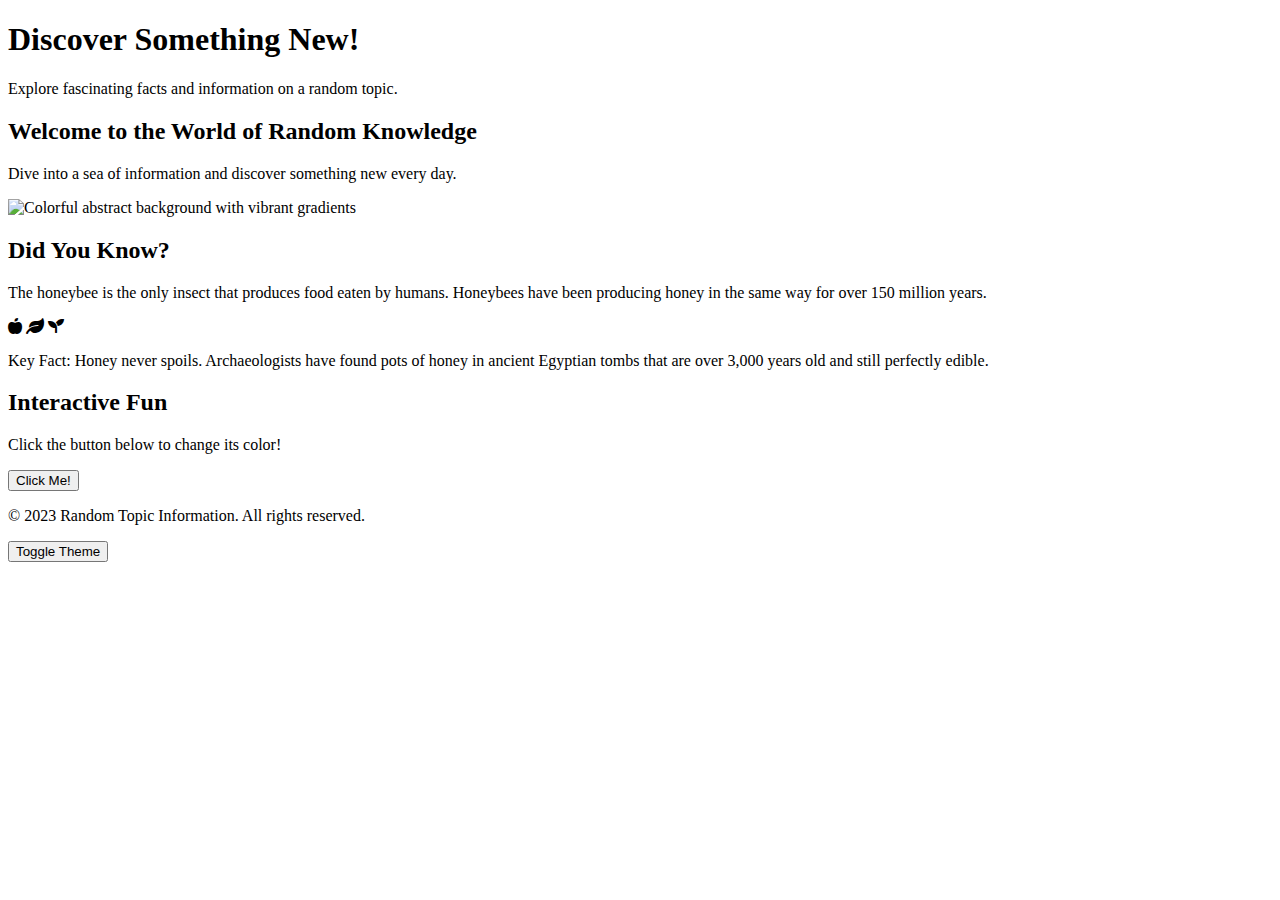
==== index.html @ 88a748a8 "Add files via upload" ====
<!DOCTYPE html>
<html lang="en">

<head>
    <meta charset="UTF-8">
    <meta name="viewport" content="width=device-width, initial-scale=1.0">
    <title>Tester</title>
    <link rel="stylesheet" href="style.css">
    <link rel="manifest" href="https://urnjoya.github.io/tester/json/manifest.json">
    <script src="https://urnjoya.github.io/tester/js/sw-register.js" defer></script>
    <script src="https://cdn.tailwindcss.com">
    </script>
    <link href="https://cdnjs.cloudflare.com/ajax/libs/font-awesome/5.15.3/css/all.min.css" rel="stylesheet" />
    <link href="https://fonts.googleapis.com/css2?family=Roboto:wght@400;700&amp;display=swap" rel="stylesheet" />
</head>

<body>

    <body class="theme-light scroll-smooth">
        <header class="w-full py-4 bg-gradient-to-r from-purple-400 via-pink-500 to-red-500 text-white text-center">
            <h1 class="text-4xl font-bold">
                Discover Something New!
            </h1>
            <p class="text-xl mt-2">
                Explore fascinating facts and information on a random topic.
            </p>
        </header>
        <main class="p-6">
            <!-- Hero Section -->
            <section class="text-center py-12" id="hero">
                <h2 class="text-3xl font-bold mb-4">
                    Welcome to the World of Random Knowledge
                </h2>
                <p class="text-lg mb-6">
                    Dive into a sea of information and discover something new every day.
                </p>
                <img alt="Colorful abstract background with vibrant gradients" class="mx-auto rounded-lg shadow-lg"
                    height="400"
                    src="https://storage.googleapis.com/a1aa/image/I6hRwOnRnheUOhSR-slJiblr979dkfEetoGTaJg5J-E.jpg"
                    width="600" />
            </section>
            <!-- Information Section -->
            <section
                class="py-12 bg-gradient-to-r from-green-400 via-blue-500 to-purple-500 text-white rounded-lg shadow-lg"
                id="information">
                <div class="max-w-4xl mx-auto text-center">
                    <h2 class="text-3xl font-bold mb-4">
                        Did You Know?
                    </h2>
                    <p class="text-lg mb-6">
                        The honeybee is the only insect that produces food eaten by humans. Honeybees have been
                        producing honey in the same way for over 150 million years.
                    </p>
                    <div class="flex justify-center items-center space-x-4">
                        <i class="fas fa-apple-alt text-4xl">
                        </i>
                        <i class="fas fa-leaf text-4xl">
                        </i>
                        <i class="fas fa-seedling text-4xl">
                        </i>
                    </div>
                    <p class="text-xl font-bold mt-6">
                        Key Fact: Honey never spoils. Archaeologists have found pots of honey in ancient Egyptian tombs
                        that are over 3,000 years old and still perfectly edible.
                    </p>
                </div>
            </section>
            <!-- Interactive Section -->
            <section class="py-12 text-center" id="interactive">
                <h2 class="text-3xl font-bold mb-4">
                    Interactive Fun
                </h2>
                <p class="text-lg mb-6">
                    Click the button below to change its color!
                </p>
                <button
                    class="px-6 py-3 bg-blue-500 text-white font-bold rounded-lg shadow-lg transition duration-300 ease-in-out transform hover:scale-105"
                    id="colorButton">
                    Click Me!
                </button>
            </section>
        </main>
        <footer class="w-full py-4 bg-gradient-to-r from-purple-400 via-pink-500 to-red-500 text-white text-center">
            <p>
                © 2023 Random Topic Information. All rights reserved.
            </p>
            <button class="mt-2 px-4 py-2 bg-white text-purple-500 font-bold rounded-lg shadow-lg" id="themeToggle">
                Toggle Theme
            </button>
        </footer>
        <!-- <button id="installBtn">Install Button</button> -->
        <script src="app.js"></script>
    </body>

</html>
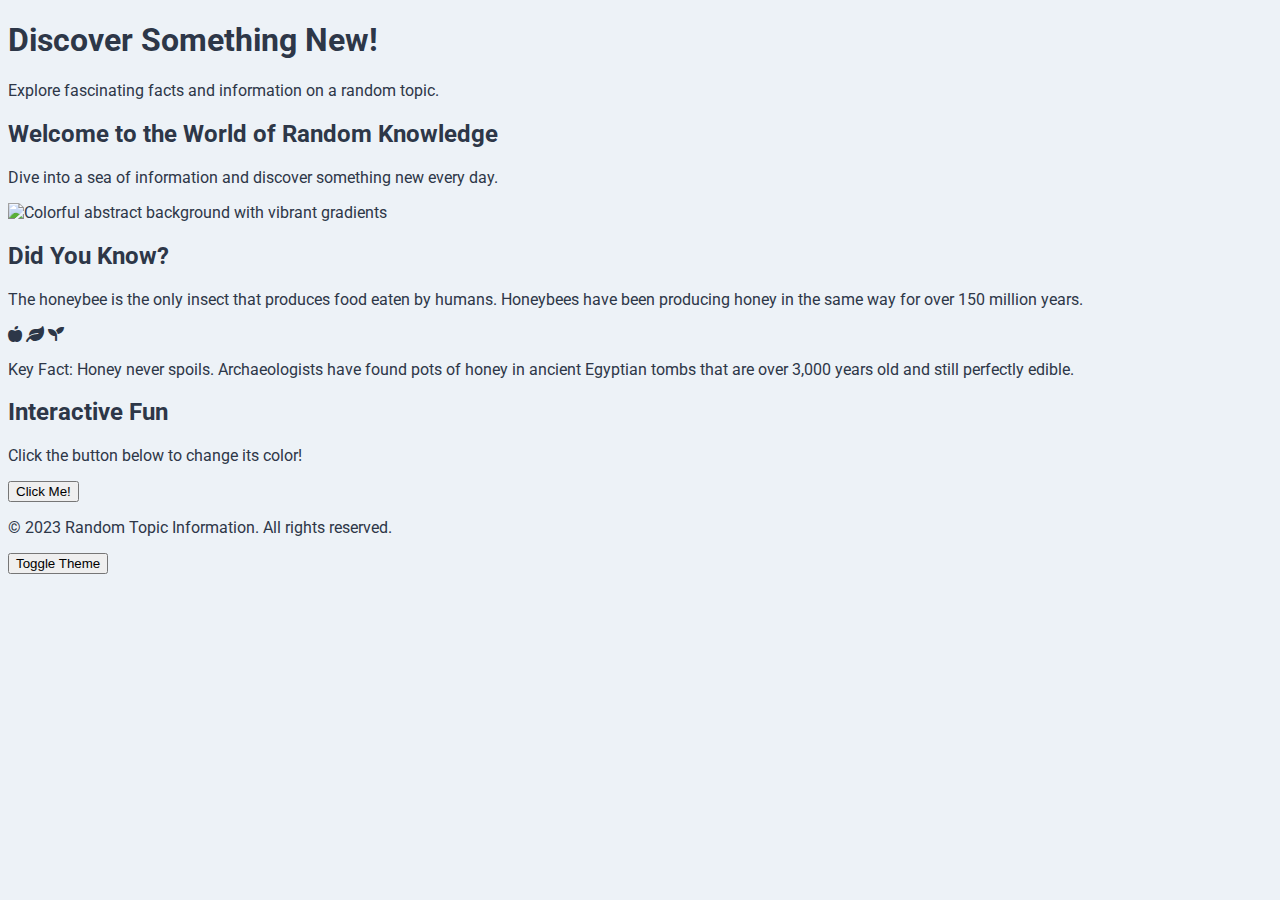
==== commit 63a60a52: "Update index.html" ====
--- a/index.html
+++ b/index.html
@@ -5,7 +5,7 @@
     <meta charset="UTF-8">
     <meta name="viewport" content="width=device-width, initial-scale=1.0">
     <title>Tester</title>
-    <link rel="stylesheet" href="style.css">
+    <link rel="stylesheet" href="https://urnjoya.github.io/tester/style/style.css">
     <link rel="manifest" href="https://urnjoya.github.io/tester/json/manifest.json">
     <script src="https://urnjoya.github.io/tester/js/sw-register.js" defer></script>
     <script src="https://cdn.tailwindcss.com">
@@ -75,7 +75,7 @@
                 </p>
                 <button
                     class="px-6 py-3 bg-blue-500 text-white font-bold rounded-lg shadow-lg transition duration-300 ease-in-out transform hover:scale-105"
-                    id="colorButton">
+                    id="colorButton" onclick="clearCacheAndRefresh()" >
                     Click Me!
                 </button>
             </section>
@@ -89,7 +89,7 @@
             </button>
         </footer>
         <!-- <button id="installBtn">Install Button</button> -->
-        <script src="app.js"></script>
+        <script src="https://urnjoya.github.io/tester/js/app.js"></script>
     </body>
 
-</html>+</html>
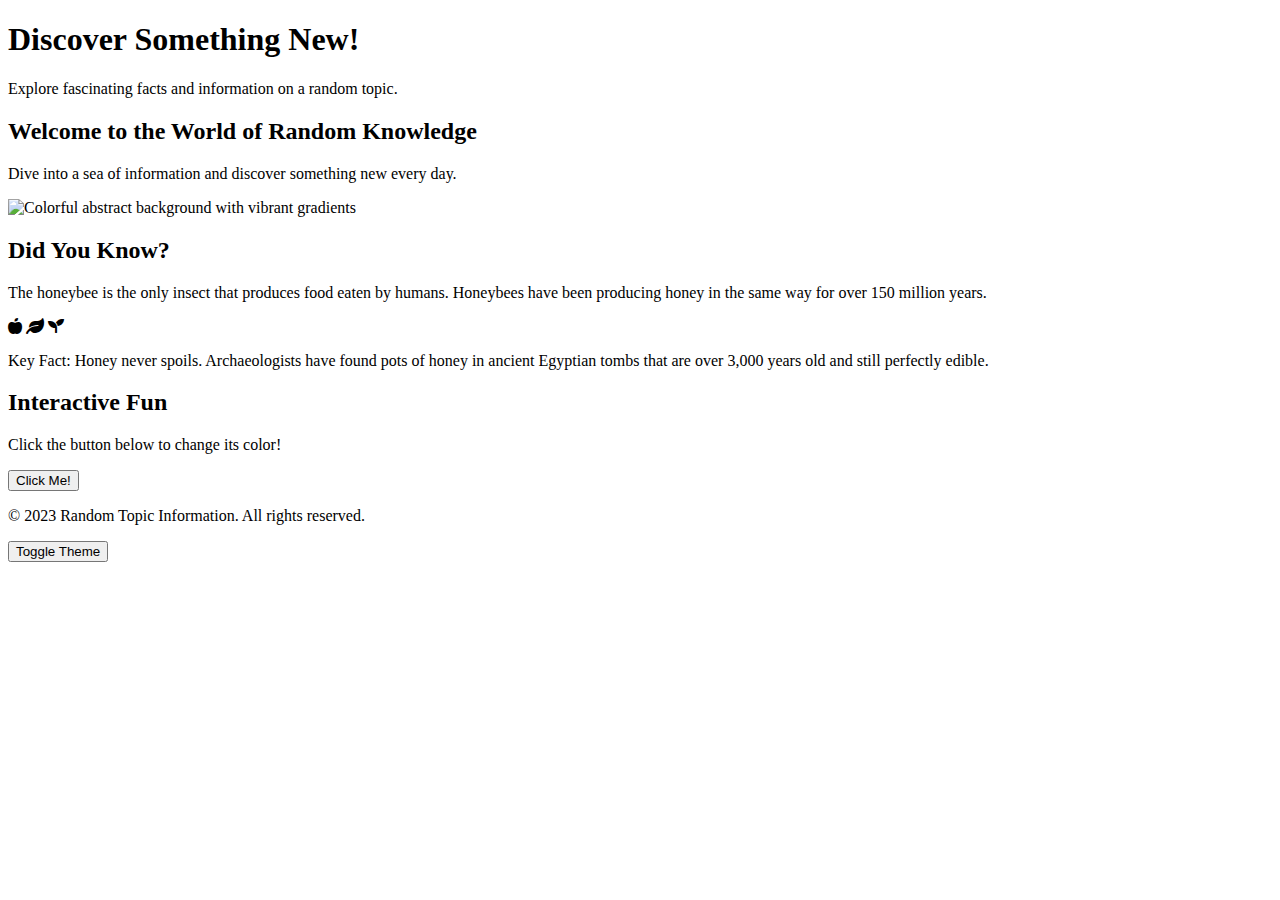
==== commit 68fc04ad: "Update index.html" ====
--- a/index.html
+++ b/index.html
@@ -5,9 +5,9 @@
     <meta charset="UTF-8">
     <meta name="viewport" content="width=device-width, initial-scale=1.0">
     <title>Tester</title>
-    <link rel="stylesheet" href="https://urnjoya.github.io/tester/style/style.css">
-    <link rel="manifest" href="https://urnjoya.github.io/tester/json/manifest.json">
-    <script src="https://urnjoya.github.io/tester/js/sw-register.js" defer></script>
+    <link rel="stylesheet" href="/tester/style/style.css">
+    <link rel="manifest" href="/tester/json/manifest.json">
+    <script src="/tester/js/sw-register.js" defer></script>
     <script src="https://cdn.tailwindcss.com">
     </script>
     <link href="https://cdnjs.cloudflare.com/ajax/libs/font-awesome/5.15.3/css/all.min.css" rel="stylesheet" />
@@ -89,7 +89,7 @@
             </button>
         </footer>
         <!-- <button id="installBtn">Install Button</button> -->
-        <script src="https://urnjoya.github.io/tester/js/app.js"></script>
+        <script src="/tester/js/app.js"></script>
     </body>
 
 </html>
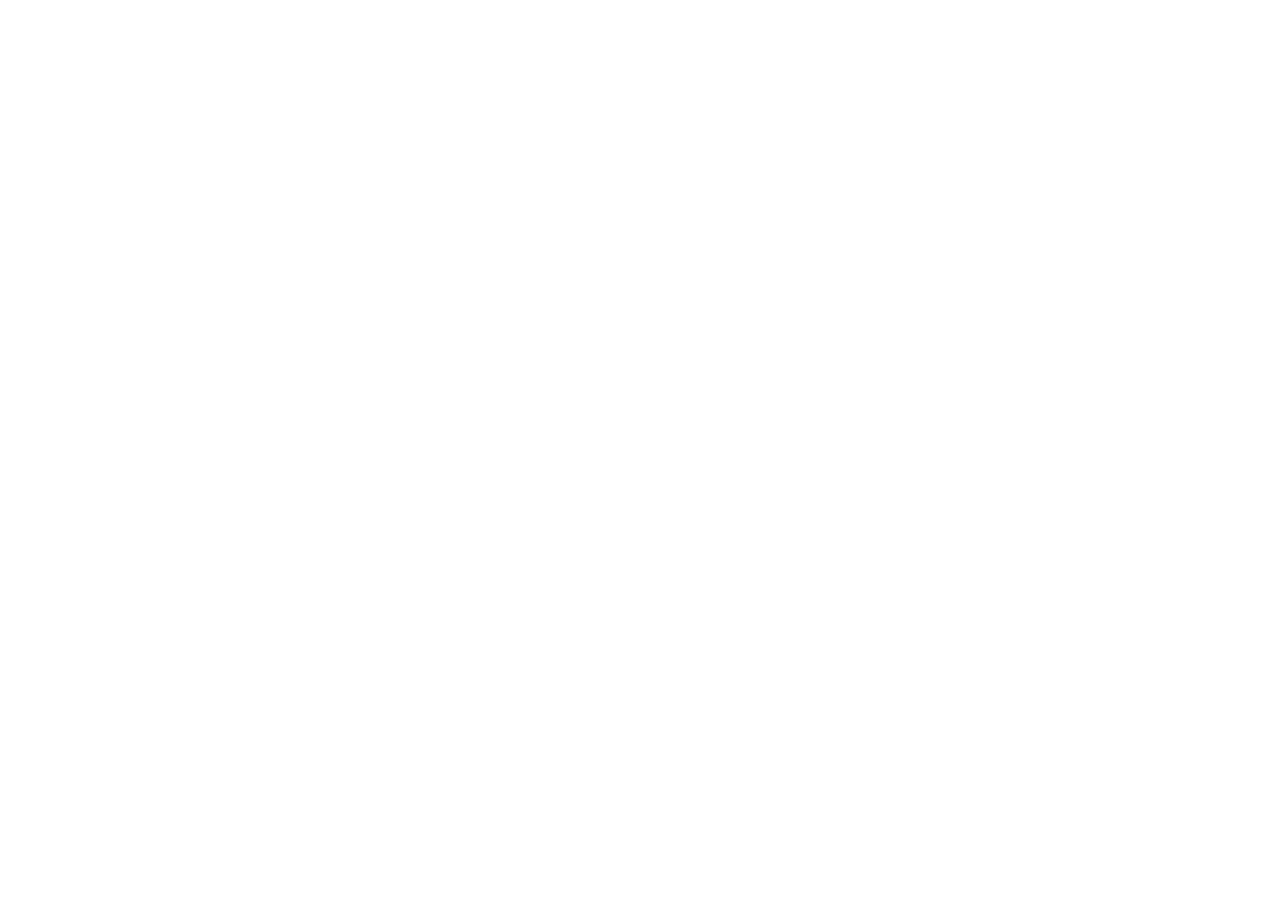
==== commit d02d67ab: "Update index.html" ====
--- a/index.html
+++ b/index.html
@@ -16,80 +16,11 @@
 
 <body>
 
-    <body class="theme-light scroll-smooth">
-        <header class="w-full py-4 bg-gradient-to-r from-purple-400 via-pink-500 to-red-500 text-white text-center">
-            <h1 class="text-4xl font-bold">
-                Discover Something New!
-            </h1>
-            <p class="text-xl mt-2">
-                Explore fascinating facts and information on a random topic.
-            </p>
-        </header>
-        <main class="p-6">
-            <!-- Hero Section -->
-            <section class="text-center py-12" id="hero">
-                <h2 class="text-3xl font-bold mb-4">
-                    Welcome to the World of Random Knowledge
-                </h2>
-                <p class="text-lg mb-6">
-                    Dive into a sea of information and discover something new every day.
-                </p>
-                <img alt="Colorful abstract background with vibrant gradients" class="mx-auto rounded-lg shadow-lg"
-                    height="400"
-                    src="https://storage.googleapis.com/a1aa/image/I6hRwOnRnheUOhSR-slJiblr979dkfEetoGTaJg5J-E.jpg"
-                    width="600" />
-            </section>
-            <!-- Information Section -->
-            <section
-                class="py-12 bg-gradient-to-r from-green-400 via-blue-500 to-purple-500 text-white rounded-lg shadow-lg"
-                id="information">
-                <div class="max-w-4xl mx-auto text-center">
-                    <h2 class="text-3xl font-bold mb-4">
-                        Did You Know?
-                    </h2>
-                    <p class="text-lg mb-6">
-                        The honeybee is the only insect that produces food eaten by humans. Honeybees have been
-                        producing honey in the same way for over 150 million years.
-                    </p>
-                    <div class="flex justify-center items-center space-x-4">
-                        <i class="fas fa-apple-alt text-4xl">
-                        </i>
-                        <i class="fas fa-leaf text-4xl">
-                        </i>
-                        <i class="fas fa-seedling text-4xl">
-                        </i>
-                    </div>
-                    <p class="text-xl font-bold mt-6">
-                        Key Fact: Honey never spoils. Archaeologists have found pots of honey in ancient Egyptian tombs
-                        that are over 3,000 years old and still perfectly edible.
-                    </p>
-                </div>
-            </section>
-            <!-- Interactive Section -->
-            <section class="py-12 text-center" id="interactive">
-                <h2 class="text-3xl font-bold mb-4">
-                    Interactive Fun
-                </h2>
-                <p class="text-lg mb-6">
-                    Click the button below to change its color!
-                </p>
-                <button
-                    class="px-6 py-3 bg-blue-500 text-white font-bold rounded-lg shadow-lg transition duration-300 ease-in-out transform hover:scale-105"
-                    id="colorButton" onclick="clearCacheAndRefresh()" >
-                    Click Me!
-                </button>
-            </section>
-        </main>
-        <footer class="w-full py-4 bg-gradient-to-r from-purple-400 via-pink-500 to-red-500 text-white text-center">
-            <p>
-                © 2023 Random Topic Information. All rights reserved.
-            </p>
-            <button class="mt-2 px-4 py-2 bg-white text-purple-500 font-bold rounded-lg shadow-lg" id="themeToggle">
-                Toggle Theme
-            </button>
-        </footer>
+    
         <!-- <button id="installBtn">Install Button</button> -->
         <script src="/tester/js/app.js"></script>
+        <script src="/tester/js/force_refresh.js"></script>
+        <script src="/tester/js/script.js"></script>
     </body>
 
 </html>
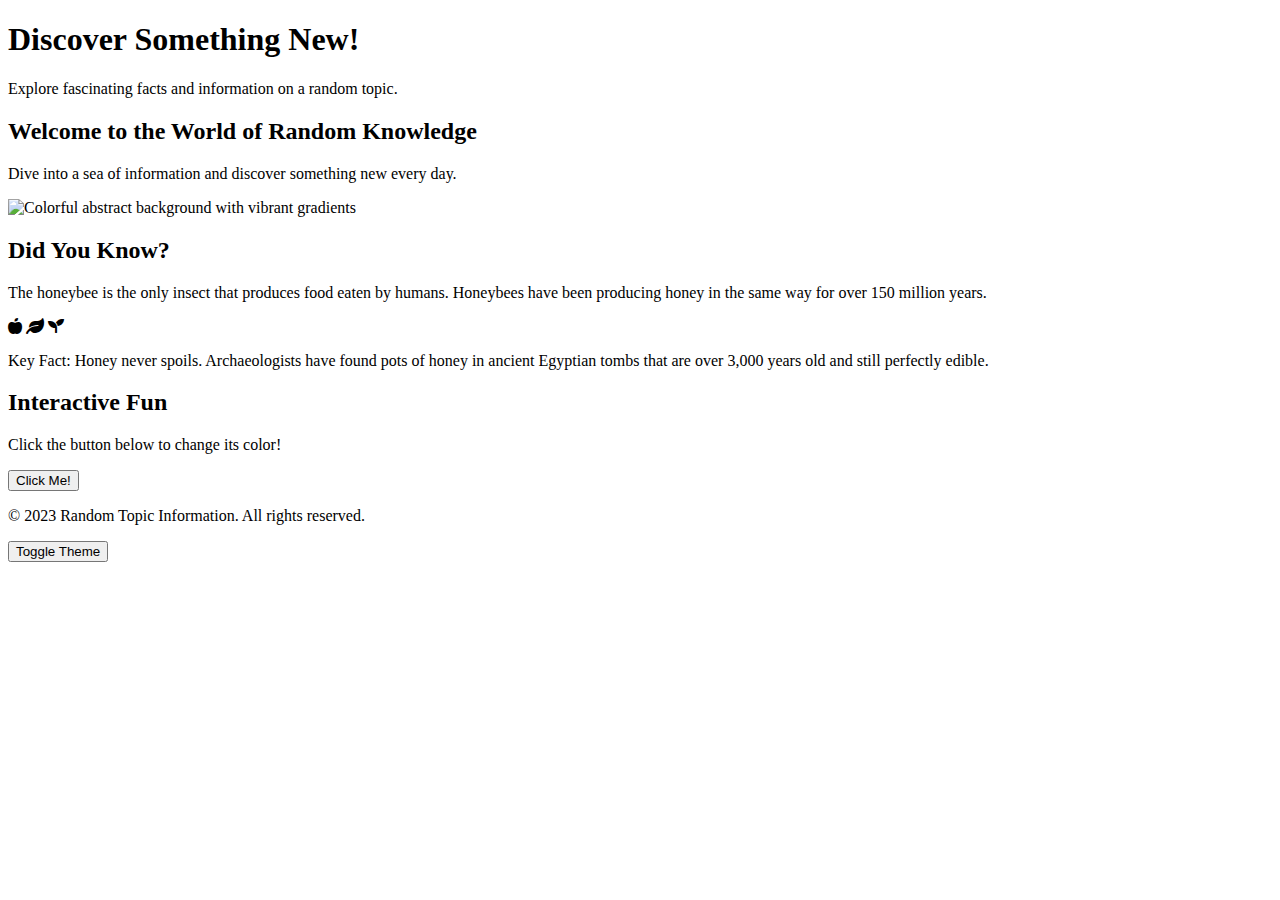
==== commit 81267ad5: "reconfirm" ====
--- a/index.html
+++ b/index.html
@@ -16,7 +16,78 @@
 
 <body>
 
-    
+<body class="theme-light scroll-smooth">
+        <header class="w-full py-4 bg-gradient-to-r from-purple-400 via-pink-500 to-red-500 text-white text-center">
+            <h1 class="text-4xl font-bold">
+                Discover Something New!
+            </h1>
+            <p class="text-xl mt-2">
+                Explore fascinating facts and information on a random topic.
+            </p>
+        </header>
+        <main class="p-6">
+            <!-- Hero Section -->
+            <section class="text-center py-12" id="hero">
+                <h2 class="text-3xl font-bold mb-4">
+                    Welcome to the World of Random Knowledge
+                </h2>
+                <p class="text-lg mb-6">
+                    Dive into a sea of information and discover something new every day.
+                </p>
+                <img alt="Colorful abstract background with vibrant gradients" class="mx-auto rounded-lg shadow-lg"
+                    height="400"
+                    src="https://storage.googleapis.com/a1aa/image/I6hRwOnRnheUOhSR-slJiblr979dkfEetoGTaJg5J-E.jpg"
+                    width="600" />
+            </section>
+            <!-- Information Section -->
+            <section
+                class="py-12 bg-gradient-to-r from-green-400 via-blue-500 to-purple-500 text-white rounded-lg shadow-lg"
+                id="information">
+                <div class="max-w-4xl mx-auto text-center">
+                    <h2 class="text-3xl font-bold mb-4">
+                        Did You Know?
+                    </h2>
+                    <p class="text-lg mb-6">
+                        The honeybee is the only insect that produces food eaten by humans. Honeybees have been
+                        producing honey in the same way for over 150 million years.
+                    </p>
+                    <div class="flex justify-center items-center space-x-4">
+                        <i class="fas fa-apple-alt text-4xl">
+                        </i>
+                        <i class="fas fa-leaf text-4xl">
+                        </i>
+                        <i class="fas fa-seedling text-4xl">
+                        </i>
+                    </div>
+                    <p class="text-xl font-bold mt-6">
+                        Key Fact: Honey never spoils. Archaeologists have found pots of honey in ancient Egyptian tombs
+                        that are over 3,000 years old and still perfectly edible.
+                    </p>
+                </div>
+            </section>
+            <!-- Interactive Section -->
+            <section class="py-12 text-center" id="interactive">
+                <h2 class="text-3xl font-bold mb-4">
+                    Interactive Fun
+                </h2>
+                <p class="text-lg mb-6">
+                    Click the button below to change its color!
+                </p>
+                <button
+                    class="px-6 py-3 bg-blue-500 text-white font-bold rounded-lg shadow-lg transition duration-300 ease-in-out transform hover:scale-105"
+                    id="colorButton" onclick="clearCacheAndRefresh()" >
+                    Click Me!
+                </button>
+            </section>
+        </main>
+        <footer class="w-full py-4 bg-gradient-to-r from-purple-400 via-pink-500 to-red-500 text-white text-center">
+            <p>
+                © 2023 Random Topic Information. All rights reserved.
+            </p>
+            <button class="mt-2 px-4 py-2 bg-white text-purple-500 font-bold rounded-lg shadow-lg" id="themeToggle">
+                Toggle Theme
+            </button>
+        </footer>
         <!-- <button id="installBtn">Install Button</button> -->
         <script src="/tester/js/app.js"></script>
         <script src="/tester/js/force_refresh.js"></script>
